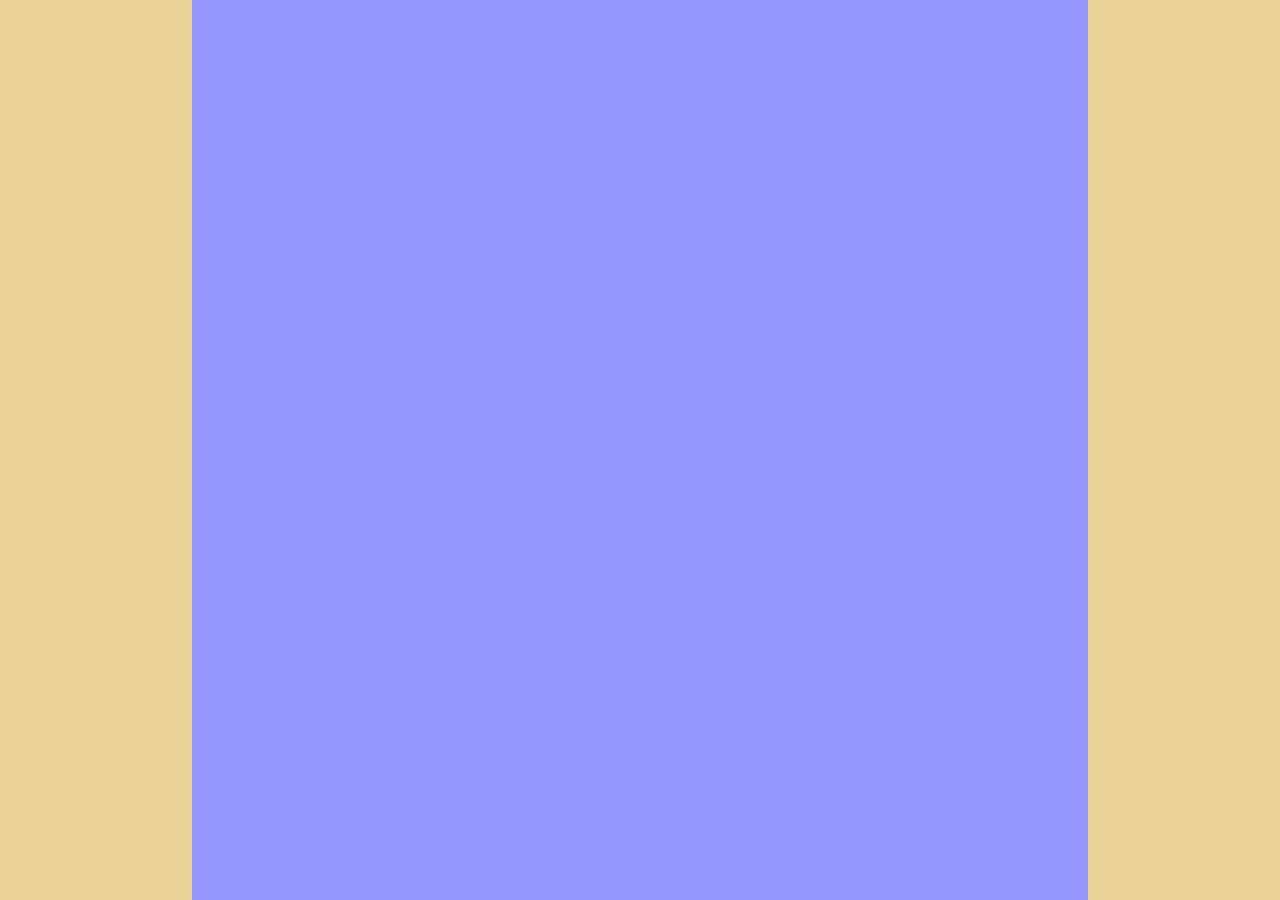
==== Inkatan/GameCore/index.html @ 9b390291 "fixing some issues" ====
<!DOCTYPE html>
<html>

<head>
	<!--<link rel="stylesheet" href="./Styles/style.Styles">-->
	<link rel="stylesheet" href="style.css">
	<script type="text/javascript" src="../../Logic/jquery-1.11.0.min.js"></script>
	<script src="../../Logic/conect.js" charset="utf-8"></script>
	<script src="https://cdnjs.cloudflare.com/ajax/libs/p5.js/0.8.0/p5.js"></script>
	<script src="../../webOSTVjs-1.1.0/webOSTV.js" charset="utf-8"></script>
	<script src="../../webOSTVjs-1.1.0/webOSTV-dev.js" charset="utf-8"></script>
	<script type="text/javascript" src="app.js"></script>
	<script src="sketch.js"></script>
</head>

<body>
	<div id="contain" class="container">

		<div onclick="PaseTurno()" id="canvas" class="canvas">

		</div>

	</div>
</body>

</html>
---- Inkatan/GameCore/style.css ----
@font-face {
	font-family: Kirsty;
	src: url(../../Styles/fonts/kirsty.regular.ttf);
}

body {
	padding: 0;
	margin: 0;
	width: 100%;
	height: 100%;
	background-color: white;
}

.container {
	position: absolute;
	left: 0;
	right: 0;
	top: 0;
	bottom: 0;
	display: flex;
	background-color: rgb(235, 210, 150);
	flex-direction: column;
	align-items: center;
	justify-content: center;
}

.canvas {
	background-color: rgba(150, 150, 255, 1);
	height: 100%;
}

.titleContainer {
	display: flex;
	align-items: center;
	flex-direction: column
}

.title {
	font-family: Kirsty;
	color: black;
	font-size: 2.3rem
}


.itemPlayer {
	display: flex;
	align-items: center;
	flex-direction: column;
	position: absolute;
}

.playerName {
	margin-top: 1rem;
	font-family: Kirsty;
	color: black;
	font-size: 1.8rem;

}

.Bottom {
	margin-top: 0;
	margin-bottom: 1rem;
}

.avatar {
	height: 12rem;
	width: 12rem;
	border-radius: 6rem;
	display: flex;
	align-items: center;
	justify-content: center
}

.turnActive {

	background: green;
}

.user {
	width: 10rem;
	height: 10rem;
}
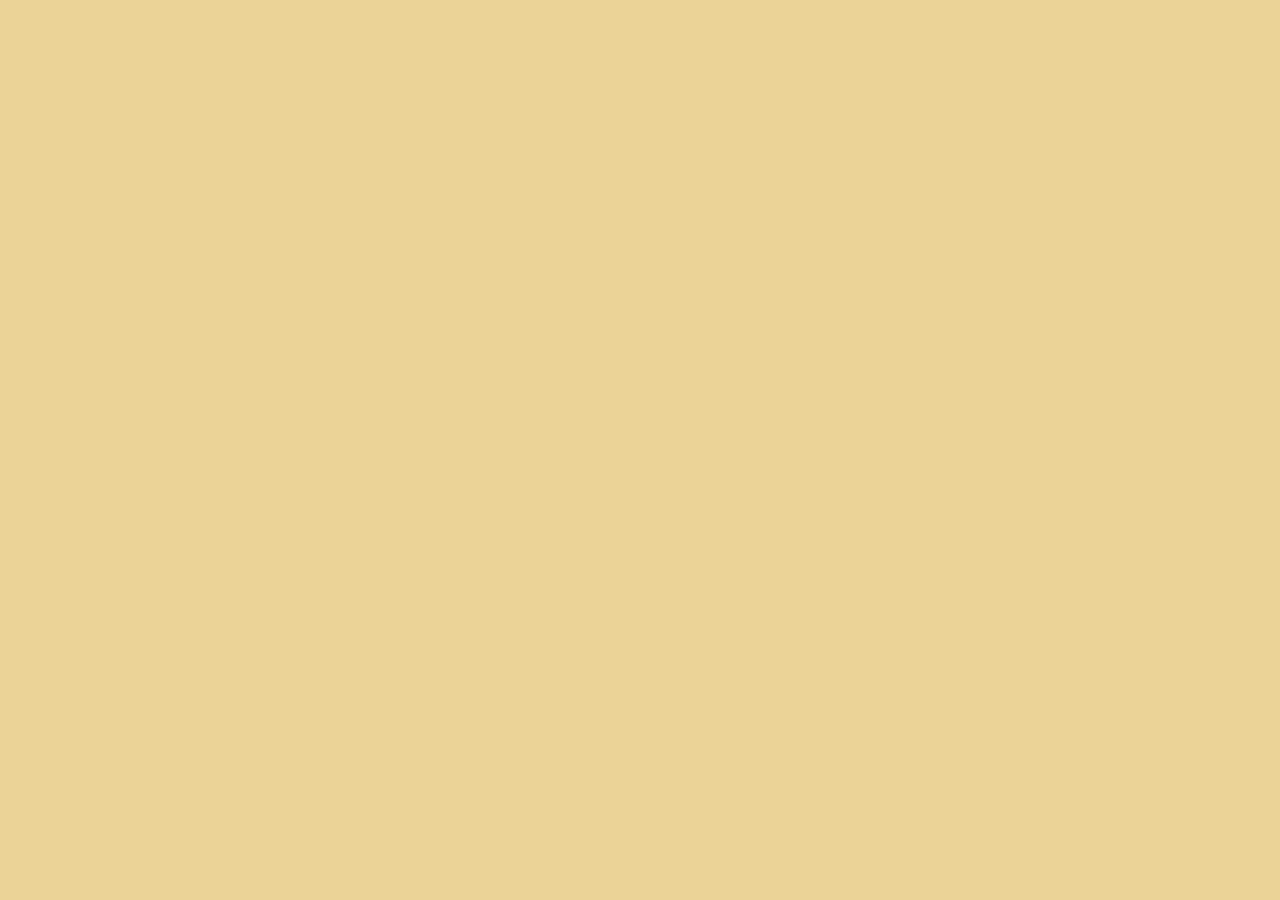
==== commit 1c90bca5: "adnvance" ====
--- a/Inkatan/GameCore/index.html
+++ b/Inkatan/GameCore/index.html
@@ -16,7 +16,7 @@
 <body>
 	<div id="contain" class="container">
 
-		<div onclick="PaseTurno()" id="canvas" class="canvas">
+		<div  id="canvas" class="canvas">
 
 		</div>
 
--- a/Inkatan/GameCore/style.css
+++ b/Inkatan/GameCore/style.css
@@ -9,6 +9,7 @@
 	width: 100%;
 	height: 100%;
 	background-color: white;
+	overflow: hidden;
 }
 
 .container {
@@ -27,6 +28,9 @@
 .canvas {
 	background-color: rgba(150, 150, 255, 1);
 	height: 100%;
+	position: absolute;
+	top: 0;
+	left: 0;
 }
 
 .titleContainer {
@@ -50,11 +54,11 @@
 }
 
 .playerName {
-	margin-top: 1rem;
+	margin-top: 0.7rem;
 	font-family: Kirsty;
 	color: black;
 	font-size: 1.8rem;
-
+	text-shadow: 1px 1px black;
 }
 
 .Bottom {
@@ -68,12 +72,13 @@
 	border-radius: 6rem;
 	display: flex;
 	align-items: center;
-	justify-content: center
+	justify-content: center;
+	background-color: green;
+	opacity: 0.4
 }
 
 .turnActive {
-
-	background: green;
+	opacity: 1
 }
 
 .user {
